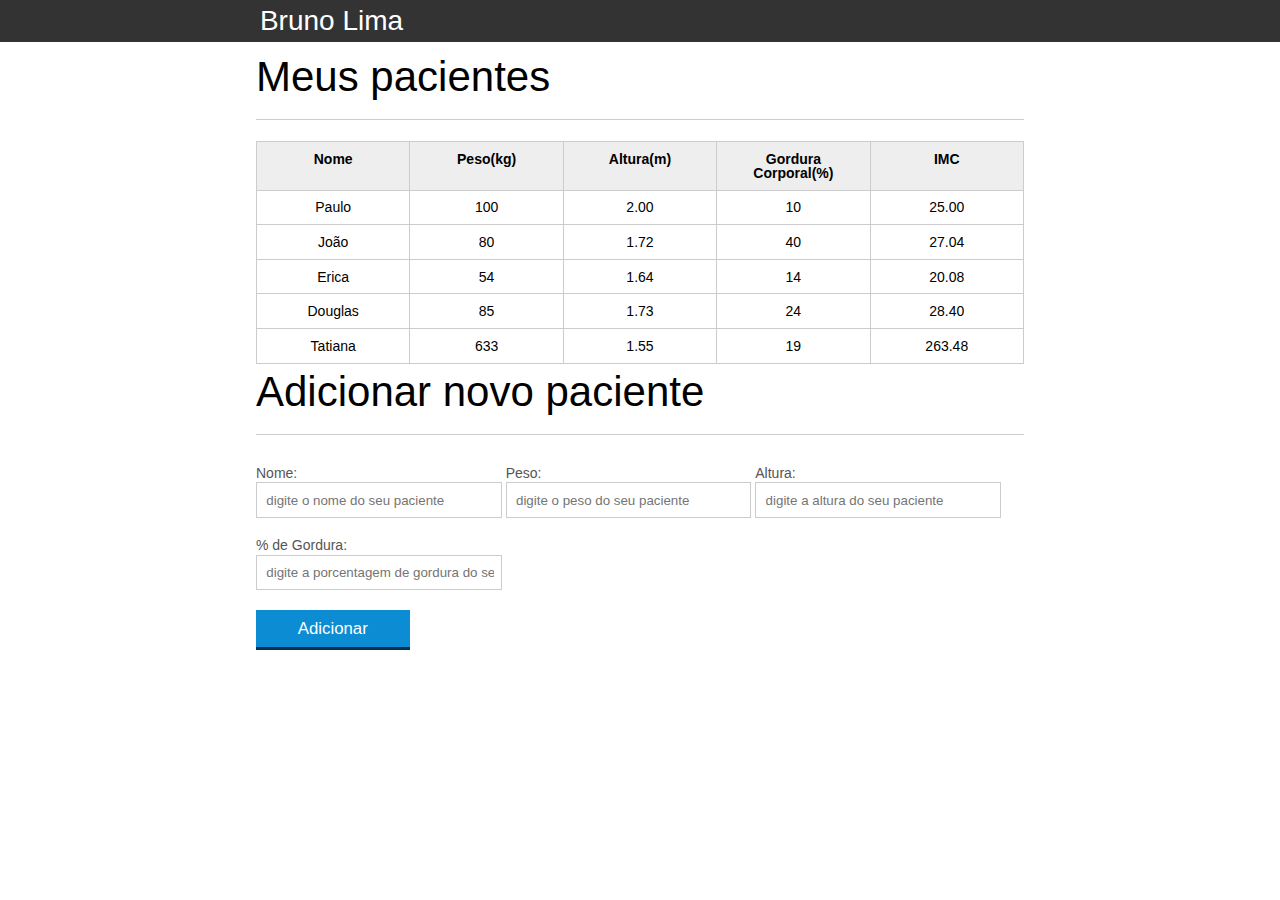
==== jsone/index.html @ 0a6923ab "mudando o background de acordo com o estado" ====
<!DOCTYPE html>
<html lang="pt-br">

<head>
	<meta charset="UTF-8">
	<title>Aparecida Nutrição</title>
	<link rel="icon" href="favicon.ico" type="image/x-icon">
	<link rel="stylesheet" type="text/css" href="css/reset.css">
	<link rel="stylesheet" type="text/css" href="css/index.css">
</head>

<body>
	<header>
		<div class="container">
			<h1 class="titulo">Aparecida Nutrição</h1>
		</div>
	</header>
	<main>
		<section class="container">
			<h2>Meus pacientes</h2>
			<table>
				<thead>
					<tr>
						<th>Nome</th>
						<th>Peso(kg)</th>
						<th>Altura(m)</th>
						<th>Gordura Corporal(%)</th>
						<th>IMC</th>
					</tr>
				</thead>
				<tbody id="tabela-pacientes">
					<tr class="paciente" id="primeiro-paciente">
						<td class="info-nome">Paulo</td>
						<td class="info-peso">100</td>
						<td class="info-altura">2.00</td>
						<td class="info-gordura">10</td>
						<td class="info-imc">0</td>
					</tr>

					<tr class="paciente">
						<td class="info-nome">João</td>
						<td class="info-peso">80</td>
						<td class="info-altura">1.72</td>
						<td class="info-gordura">40</td>
						<td class="info-imc">0</td>
					</tr>

					<tr class="paciente">
						<td class="info-nome">Erica</td>
						<td class="info-peso">54</td>
						<td class="info-altura">1.64</td>
						<td class="info-gordura">14</td>
						<td class="info-imc">0</td>
					</tr>

					<tr class="paciente">
						<td class="info-nome">Douglas</td>
						<td class="info-peso">85</td>
						<td class="info-altura">1.73</td>
						<td class="info-gordura">24</td>
						<td class="info-imc">0</td>
					</tr>
					<tr class="paciente">
						<td class="info-nome">Tatiana</td>
						<td class="info-peso">633</td>
						<td class="info-altura">1.55</td>
						<td class="info-gordura">19</td>
						<td class="info-imc">0</td>
					</tr>
				</tbody>
			</table>

		</section>
	</main>
	<section class="container">
		<h2 id="titulo-form">Adicionar novo paciente</h2>
		<form>
			<div class="grupo">
				<label for="nome">Nome:</label>
				<input id="nome" name="nome" type="text" placeholder="digite o nome do seu paciente" class="campo">
			</div>
			<div class="grupo">
				<label for="peso">Peso:</label>
				<input id="peso" name="peso" type="text" placeholder="digite o peso do seu paciente" class="campo campo-medio">
			</div>
			<div class="grupo">
				<label for="altura">Altura:</label>
				<input id="altura" name="altura" type="text" placeholder="digite a altura do seu paciente" class="campo campo-medio">
			</div>
			<div class="grupo">
				<label for="gordura">% de Gordura:</label>
				<input id="gordura" type="text" placeholder="digite a porcentagem de gordura do seu paciente" class="campo campo-medio">
			</div>
	
			<button id="adicionar-paciente" class="botao bto-principal">Adicionar</button>
		</form>
	</section>
	

	<!-- Testando o JS-->
	<script src="js/principal.js"></script>
</body>

</html>
---- jsone/css/index.css ----
*{
	box-sizing: border-box;
 }

body{
	font-family: "Helvetica Neue", "Helvetica", Helvetica, Arial, sans-serif;
	font-size: 14px;
}

header{
	background-color: #333;
	height: 3em;
	color: #FFF;
	margin-bottom: 1em;
}

header h1{
	font-size: 2em;
	display:inline-block;
	vertical-align:	middle;
}
header h2{
	font-size: 2em;
	display:inline-block;
	vertical-align:	middle;
}

header .container:before{
	content: '';
	display:inline-block;
	height: 100%;
	vertical-align:	middle;
}

.container{
	width: 60%;
	height: 100%;
	margin: 0 auto;
}

section{
	margin: 2em 0;
	overflow: hidden;
}

section h2{
	font-size: 3em;
	display: block;
	padding-bottom: .5em;
	border-bottom: 1px solid #ccc;
	margin-bottom: .5em;
}

table{
	width: 100%;
	margin-bottom : .5em;
    table-layout: fixed;

}

td, th {
	padding: .7em;
	margin: 0;
	border: 1px solid #ccc;
	text-align: center;
}

th{
	font-weight: bold;
	background-color: #EEE;
}

label{
	color: #555;
	display: block;
	margin-bottom: .2em;
}

.campo{
	margin: 0;
	padding-bottom: 1em;
	width: 100%;
	border: 1px solid #ccc;
	padding: .7em;
	width: 100%;
}

.campo-medio{
	display: inline-block;
	padding-right: .5em;
}

.grupo{
	width: 32%;
	display: inline-block;
	padding: 10px 0px;
}

button{
	padding: .5em 2em;
	border: 0;
	border-bottom: 3px solid;
	font-size: 1.2em;
	cursor: pointer;
	margin: 0;
	margin-top: -3px;
	color: #fff;
	background-color:#0c8cd3;
	border-color: #04324c;
	width: 20%;
    display: block;
    clear: both;
    margin: 10px 0px;

}

button:active{
	margin-top:0px;
	border: 0;
}

button[disabled=disabled], button:disabled {
    background-color: gray;
	border-color: darkgray;

}

.adicionar-paciente{
    margin-top: 30px;
}

.campo-invalido{
	border: 1px solid red;
}

.paciente-invalido {
	background-color: lightcoral;
}
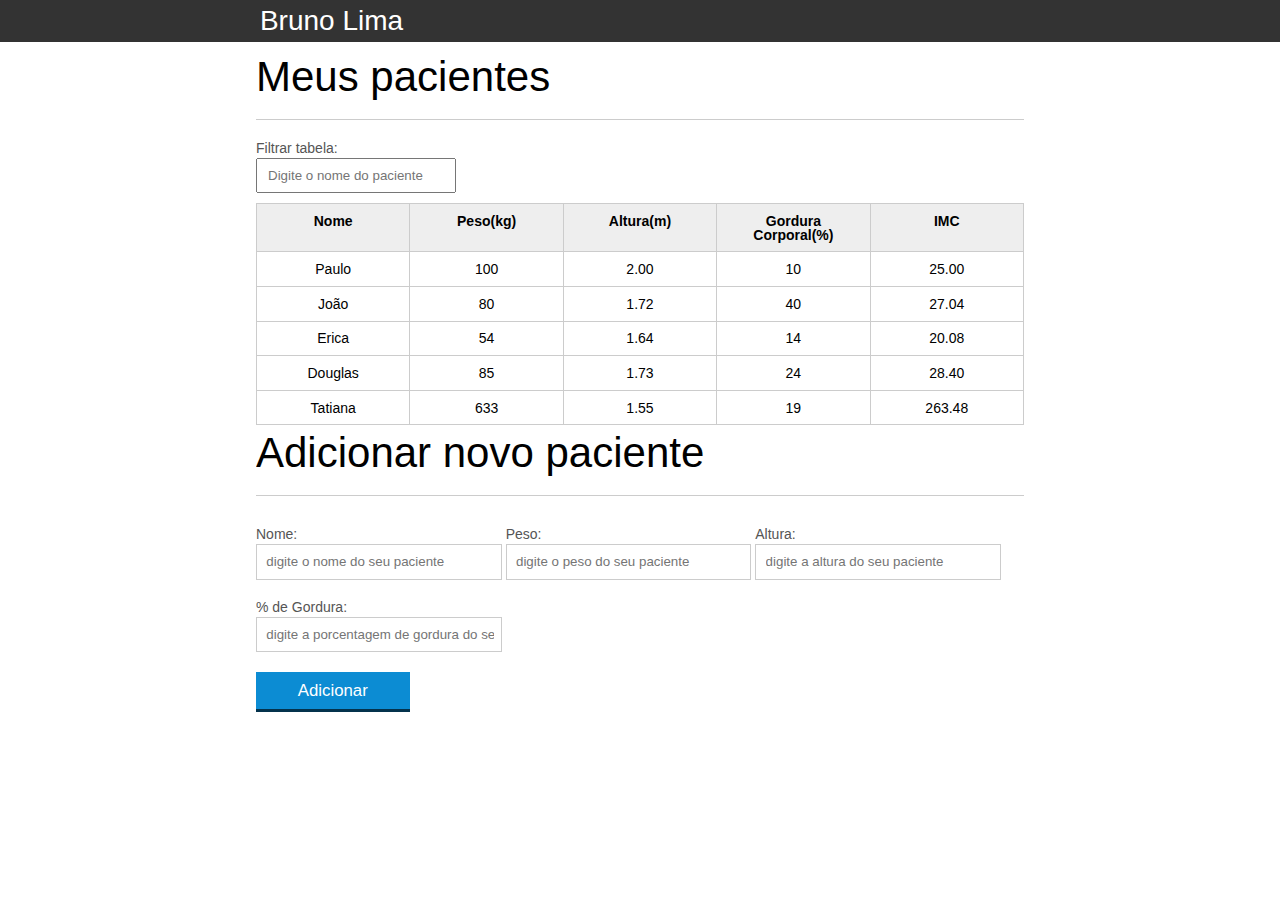
==== commit 6d93d469: "adicionando funcionalidade de filtro" ====
--- a/jsone/index.html
+++ b/jsone/index.html
@@ -18,6 +18,8 @@
 	<main>
 		<section class="container">
 			<h2>Meus pacientes</h2>
+			<label for="filtrar-tabela">Filtrar tabela:</label>
+    		<input type="text" name="filtro" id="filtrar-tabela" placeholder="Digite o nome do paciente">
 			<table>
 				<thead>
 					<tr>
@@ -74,7 +76,8 @@
 	</main>
 	<section class="container">
 		<h2 id="titulo-form">Adicionar novo paciente</h2>
-		<form>
+		<ul id="mensagens-erro"></ul>
+		<form id="form-adiciona">
 			<div class="grupo">
 				<label for="nome">Nome:</label>
 				<input id="nome" name="nome" type="text" placeholder="digite o nome do seu paciente" class="campo">
@@ -95,10 +98,15 @@
 			<button id="adicionar-paciente" class="botao bto-principal">Adicionar</button>
 		</form>
 	</section>
-	
 
-	<!-- Testando o JS-->
-	<script src="js/principal.js"></script>
+
+
+	<script src="js/calcula-imc.js"></script>
+	<script src="js/form.js"></script>
+	<script src="js/remover-paciente.js"></script>
+	<script src="js/filtro.js"></script>
+
+
 </body>
 
 </html>--- a/jsone/css/index.css
+++ b/jsone/css/index.css
@@ -135,4 +135,24 @@
 
 .paciente-invalido {
 	background-color: lightcoral;
+}
+
+#mensagens-erro {
+	color: red;
+}
+
+.fadeOut {
+	opacity: 0;
+	transition: 0.5s;
+}
+
+#filtrar-tabela {
+	width: 200px;
+	padding: 10px;
+	height: 35px;
+	margin-bottom: 10px;
+}
+
+.invisivel {
+	display: none;
 }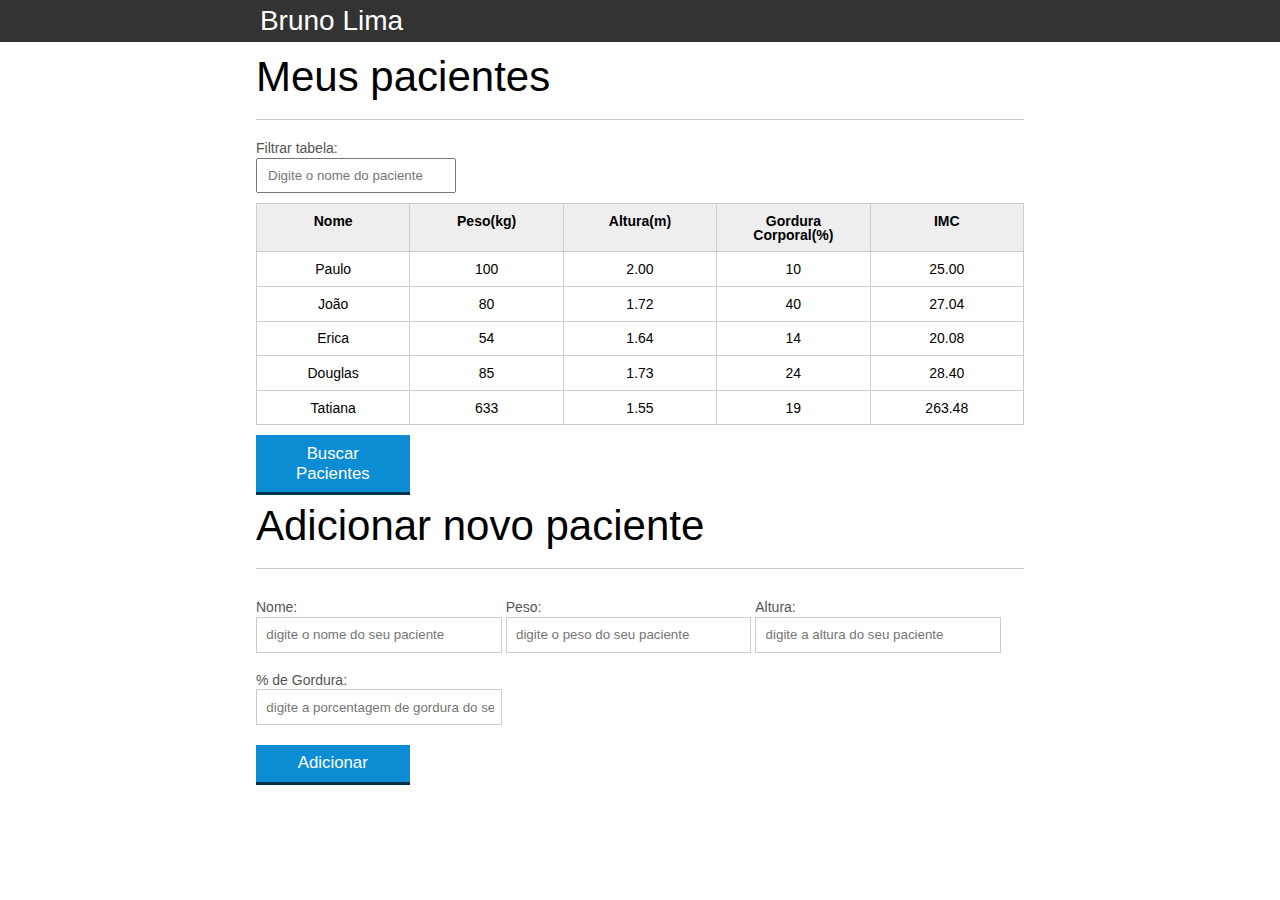
==== commit 2474ecb1: "fazendo requisicao com ajax" ====
--- a/jsone/index.html
+++ b/jsone/index.html
@@ -19,7 +19,7 @@
 		<section class="container">
 			<h2>Meus pacientes</h2>
 			<label for="filtrar-tabela">Filtrar tabela:</label>
-    		<input type="text" name="filtro" id="filtrar-tabela" placeholder="Digite o nome do paciente">
+			<input type="text" name="filtro" id="filtrar-tabela" placeholder="Digite o nome do paciente">
 			<table>
 				<thead>
 					<tr>
@@ -71,6 +71,9 @@
 					</tr>
 				</tbody>
 			</table>
+			<span id="erro-ajax" class="invisivel"> Erro ao buscar os pacientes</span>
+
+			<button id="buscar-pacientes" class="botao bto-principal">Buscar Pacientes</button>
 
 		</section>
 	</main>
@@ -105,6 +108,7 @@
 	<script src="js/form.js"></script>
 	<script src="js/remover-paciente.js"></script>
 	<script src="js/filtro.js"></script>
+	<script src="js/buscar-pacientes.js"></script>
 
 
 </body>
